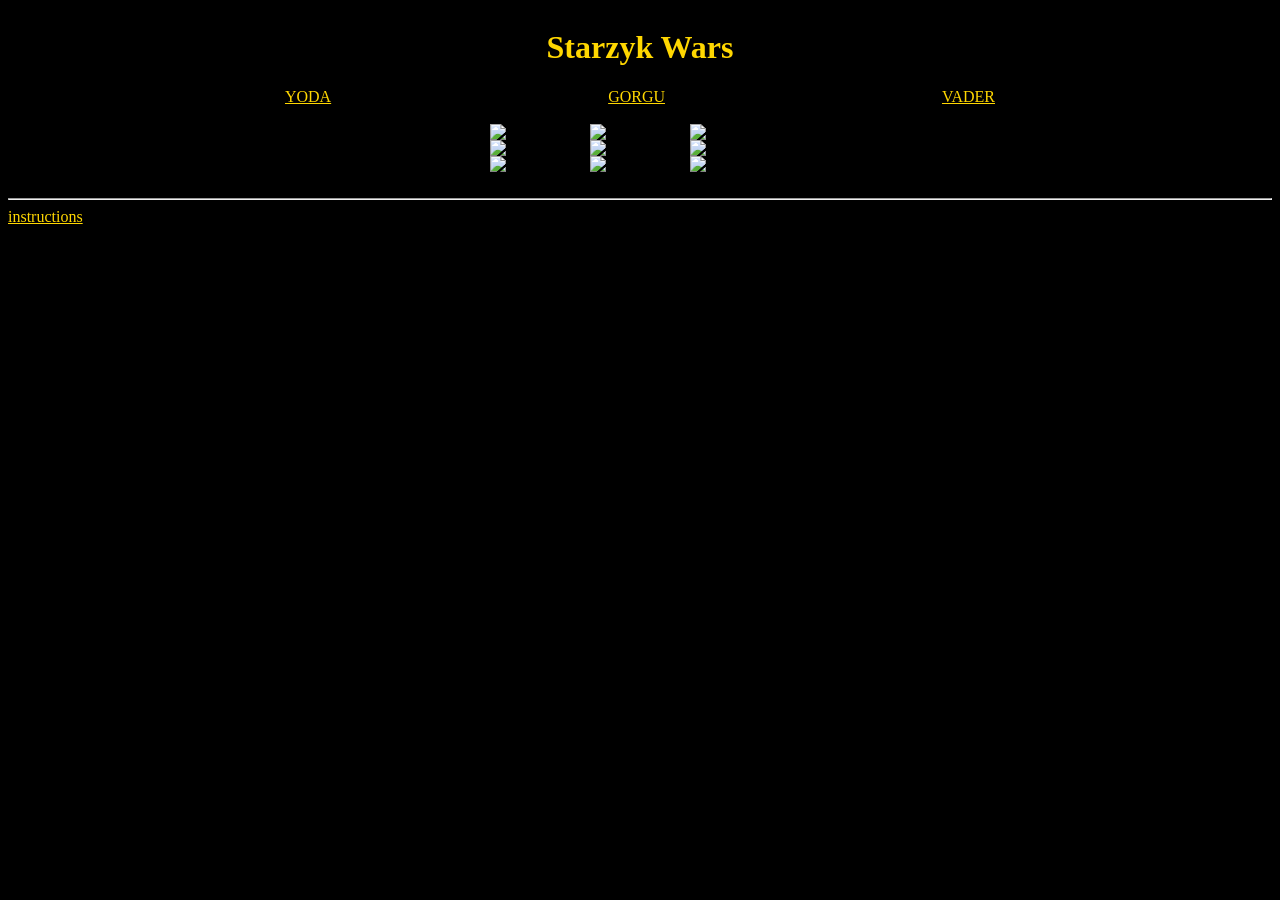
==== index.html @ b08490cb "Merge af84ecee20a7b556abacad68bfae02911dc6bedd into 2f55fa83345c45b4f777309d0d447772ae37d672" ====
<!DOCTYPE html>
<html lang="en">
  <head>
    <meta charset="UTF-8" />
    <meta name="viewport" content="width=device-width, initial-scale=1.0" />
    <meta http-equiv="X-UA-Compatible" content="ie=edge" />
    <link href="style.css" rel="stylesheet" type="text/css" />
    <title>Static Template</title>
  </head>
  <body>
    <div class="h">
    <h1>Starzyk Wars</h1>
  </div>
    <nav>
      <div class="links">
      <a href="index.html">YODA</a>
      <a href="gorgu.html">GORGU</a>
      <a href="vader.html">VADER</a>
    </div>
      <!-- add 3 page of starwars hero of your choice -->
    </nav>
    <!-- code here -->
  </br>
  <div class="topImg">
      <img src=image/9.png> <img src=image/8.png> <img src=image/7.png> 
    </div>
    <div class="topImg">
      <img src=image/6.png> <img src=image/5.png> <img src=image/4.png> 
    </div>
    <div class="topImg">
      <img src=image/3.png> <img src=image/2.png> <img src=image/1.png>
    </div>
  </br>
    <hr />
    <a href="instruction.html">instructions</a>
  </body>
</html>
---- style.css ----
@import url("https://fonts.googleapis.com/css?family=Lato|Poller+One&display=swap");

@font-face {
  font-family: "SF Distant Galaxy";
  src: url("SFDistantGalaxy.ttf") format("truetype");
}


/* phone */

img{
width:100px;
}
body {
  background-color: black;
}
a{
  color:gold; 
}
h1 {
  font-family: "SF Distant Galaxy";
  color:gold;
}

@media screen and (max-width: 600px) {
  .topImg{
    display:flex;
    align-items: center;
    flex-direction: column;
    
   
   }
   .links{
     
     display:flex;
     align-items: center;
     flex-direction: column;
   
   }
   a:hover { color: #00FF00; }
   .h{
     display:flex;
     justify-content: space-evenly;
   li {
    color: white;
   }
   }
  }
/* computer */
@media screen and (min-width: 600px) {
  .topImg{
    display:flex;
    align-self: center;
   
    justify-content: center;
    
   
   }
   a:hover {
     color: #00FF00; 
    }
   .links{
     
     display:flex;
     justify-content: space-evenly;
   
   }
   .h{
     display:flex;
     justify-content: space-evenly;
   
   }
   li {
    color: white;
   }
   h2 {
    color: white;
   }

}
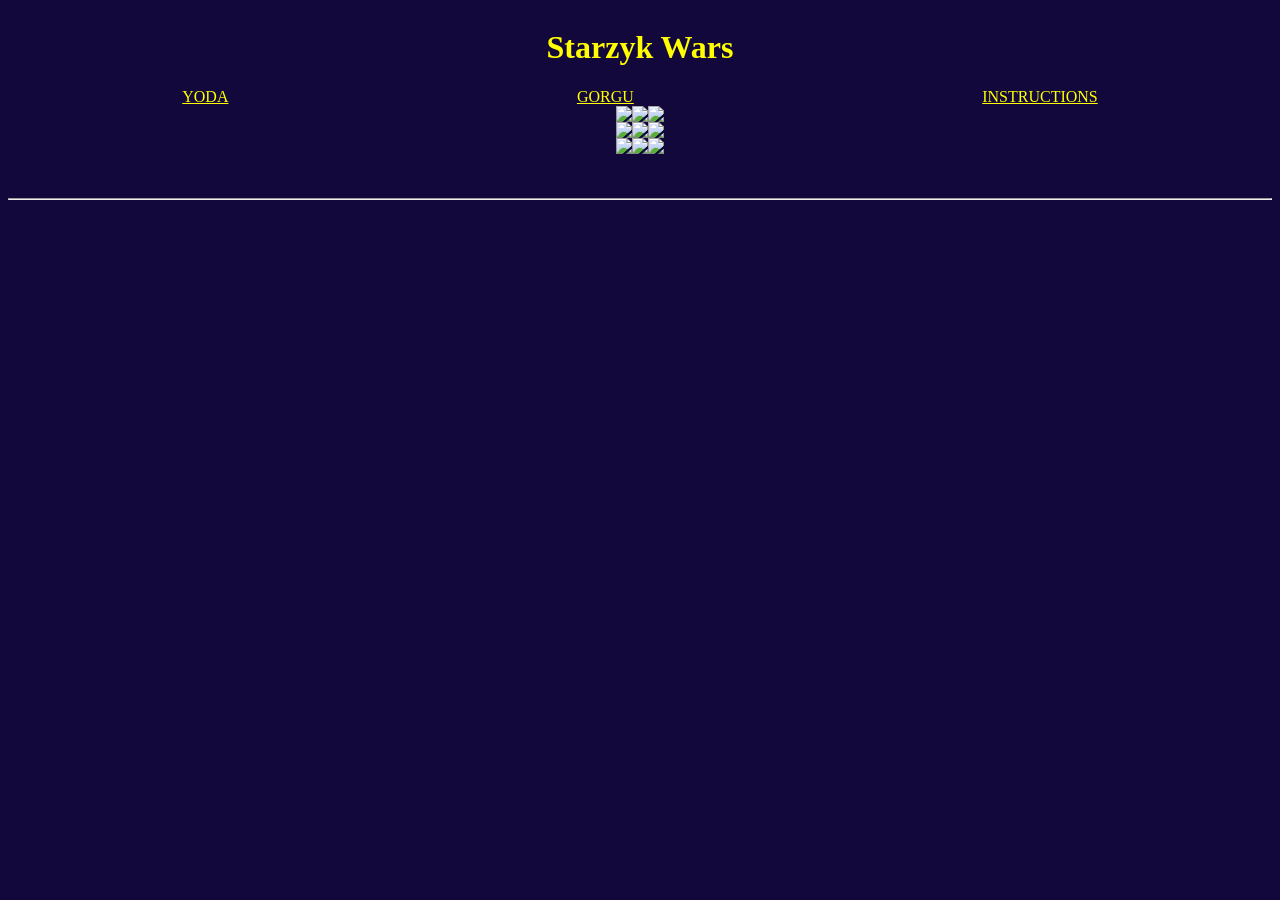
==== commit bba94f31: "Merge a9cbdb41625c9ab36a50162ccd0763b3ccbc9927 into 2f55fa83345c45b4f777309d0d447772ae37d672" ====
--- a/index.html
+++ b/index.html
@@ -8,30 +8,34 @@
     <title>Static Template</title>
   </head>
   <body>
-    <div class="h">
+
+    <div class="sample-1">
     <h1>Starzyk Wars</h1>
-  </div>
+    </div>
+
     <nav>
-      <div class="links">
+      <div class="sample-2">
       <a href="index.html">YODA</a>
       <a href="gorgu.html">GORGU</a>
-      <a href="vader.html">VADER</a>
+      <a href="instruction.html">INSTRUCTIONS</a>
+  </body>
+
     </div>
       <!-- add 3 page of starwars hero of your choice -->
     </nav>
     <!-- code here -->
-  </br>
-  <div class="topImg">
+ 
+  <div class="sample-3">
       <img src=image/9.png> <img src=image/8.png> <img src=image/7.png> 
-    </div>
-    <div class="topImg">
+  </div>
+  <div class="sample-3">
       <img src=image/6.png> <img src=image/5.png> <img src=image/4.png> 
-    </div>
-    <div class="topImg">
+  </div>
+      <div class="sample-3">
       <img src=image/3.png> <img src=image/2.png> <img src=image/1.png>
-    </div>
-  </br>
+      </div>
+   
+    <br /><br />
     <hr />
-    <a href="instruction.html">instructions</a>
   </body>
 </html>
--- a/style.css
+++ b/style.css
@@ -1,4 +1,11 @@
 @import url("https://fonts.googleapis.com/css?family=Lato|Poller+One&display=swap");
+
+img {
+  align-self: center;
+}
+
+
+
 
 @font-face {
   font-family: "SF Distant Galaxy";
@@ -7,75 +14,40 @@
 
 
 /* phone */
+body {
+  background-color: #13083b;
+  color:yellow;
+}
+.sample-1 {display:flex;
+  justify-content:center;}
+  
+  
+  .sample-2 {display:flex;
+    justify-content:space-around;}
+    
+    .sample-3 {display:flex;
+      justify-content:center;}
 
-img{
-width:100px;
-}
-body {
-  background-color: black;
-}
-a{
-  color:gold; 
-}
+
 h1 {
   font-family: "SF Distant Galaxy";
-  color:gold;
 }
+a{color:yellow;}
 
-@media screen and (max-width: 600px) {
-  .topImg{
-    display:flex;
-    align-items: center;
-    flex-direction: column;
-    
-   
-   }
-   .links{
-     
-     display:flex;
-     align-items: center;
-     flex-direction: column;
-   
-   }
-   a:hover { color: #00FF00; }
-   .h{
-     display:flex;
-     justify-content: space-evenly;
-   li {
-    color: white;
-   }
-   }
-  }
+
 /* computer */
 @media screen and (min-width: 600px) {
-  .topImg{
-    display:flex;
-    align-self: center;
-   
-    justify-content: center;
-    
-   
-   }
-   a:hover {
-     color: #00FF00; 
-    }
-   .links{
-     
-     display:flex;
-     justify-content: space-evenly;
-   
-   }
-   .h{
-     display:flex;
-     justify-content: space-evenly;
-   
-   }
-   li {
-    color: white;
-   }
-   h2 {
-    color: white;
-   }
+
+
 
 }
 
+.sample-1 {display:flex;
+justify-content:center;}
+
+
+.sample-2 {display:flex;
+  justify-content:space-around;}
+  
+  .sample-3 {display:flex;
+    justify-content:center;}
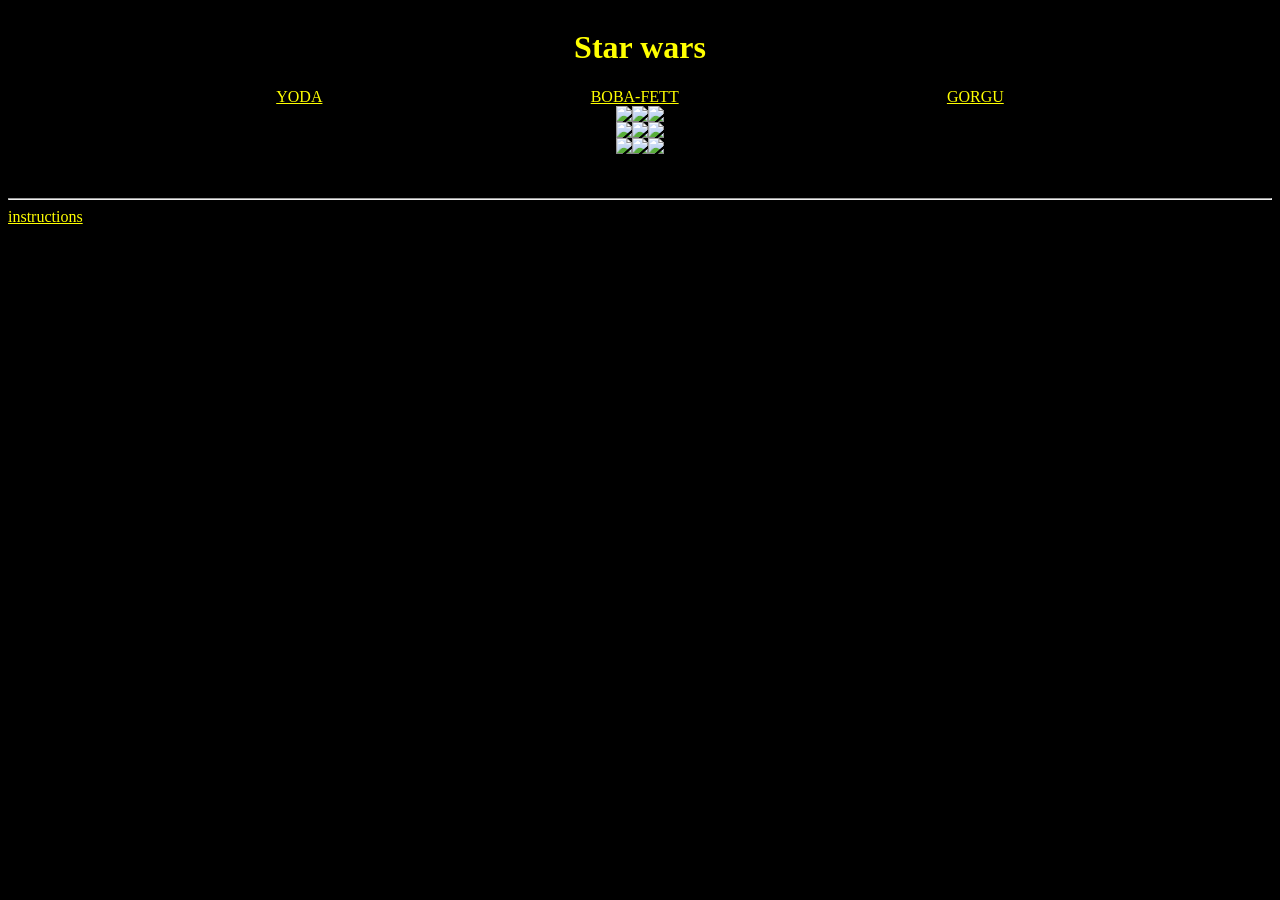
==== commit 2c42b628: "Merge 706a28ccb6b725584d68c229e28efb2dc423b8f6 into 2f55fa83345c45b4f777309d0d447772ae37d672" ====
--- a/index.html
+++ b/index.html
@@ -8,34 +8,44 @@
     <title>Static Template</title>
   </head>
   <body>
-
-    <div class="sample-1">
-    <h1>Starzyk Wars</h1>
+    <div class="test">
+    <h1>Star wars</h1>
     </div>
-
     <nav>
-      <div class="sample-2">
+      
+        
+          <div class="links">
       <a href="index.html">YODA</a>
+      <a href="boba.html">BOBA-FETT</a>
       <a href="gorgu.html">GORGU</a>
-      <a href="instruction.html">INSTRUCTIONS</a>
-  </body>
-
-    </div>
+      
+      </div>
       <!-- add 3 page of starwars hero of your choice -->
     </nav>
     <!-- code here -->
+     <div class="test">
  
-  <div class="sample-3">
+      
       <img src=image/9.png> <img src=image/8.png> <img src=image/7.png> 
-  </div>
-  <div class="sample-3">
+      </div>
+
+
+    <div class="test">
+      
+        
+          
       <img src=image/6.png> <img src=image/5.png> <img src=image/4.png> 
-  </div>
-      <div class="sample-3">
+      </div>
+
+
+    <div class="test">
+      
+        
       <img src=image/3.png> <img src=image/2.png> <img src=image/1.png>
-      </div>
-   
+   </div>
+  
     <br /><br />
     <hr />
+    <a href="instruction.html">instructions</a>
   </body>
 </html>
--- a/style.css
+++ b/style.css
@@ -15,39 +15,44 @@
 
 /* phone */
 body {
-  background-color: #13083b;
-  color:yellow;
+  background-color: #000000;
 }
-.sample-1 {display:flex;
-  justify-content:center;}
-  
-  
-  .sample-2 {display:flex;
-    justify-content:space-around;}
-    
-    .sample-3 {display:flex;
-      justify-content:center;}
+
+.test{
+  display:flex;
+  justify-content: center;
+}
+
 
 
 h1 {
   font-family: "SF Distant Galaxy";
+  color: yellow;
 }
-a{color:yellow;}
+a{
+  color:yellow;
+}
 
+.links{
+  display:flex;
+  justify-content: space-evenly;
+}
 
 /* computer */
-@media screen and (min-width: 600px) {
+ @media screen and (max-width: 600px) {
+
+.test{
+  flex-direction: column;
+  align-items:start ;
+}
+
+.links{
+  flex-direction: column;
+}
 
 
 
-}
-
-.sample-1 {display:flex;
-justify-content:center;}
+ }
 
 
-.sample-2 {display:flex;
-  justify-content:space-around;}
-  
-  .sample-3 {display:flex;
-    justify-content:center;}
+
